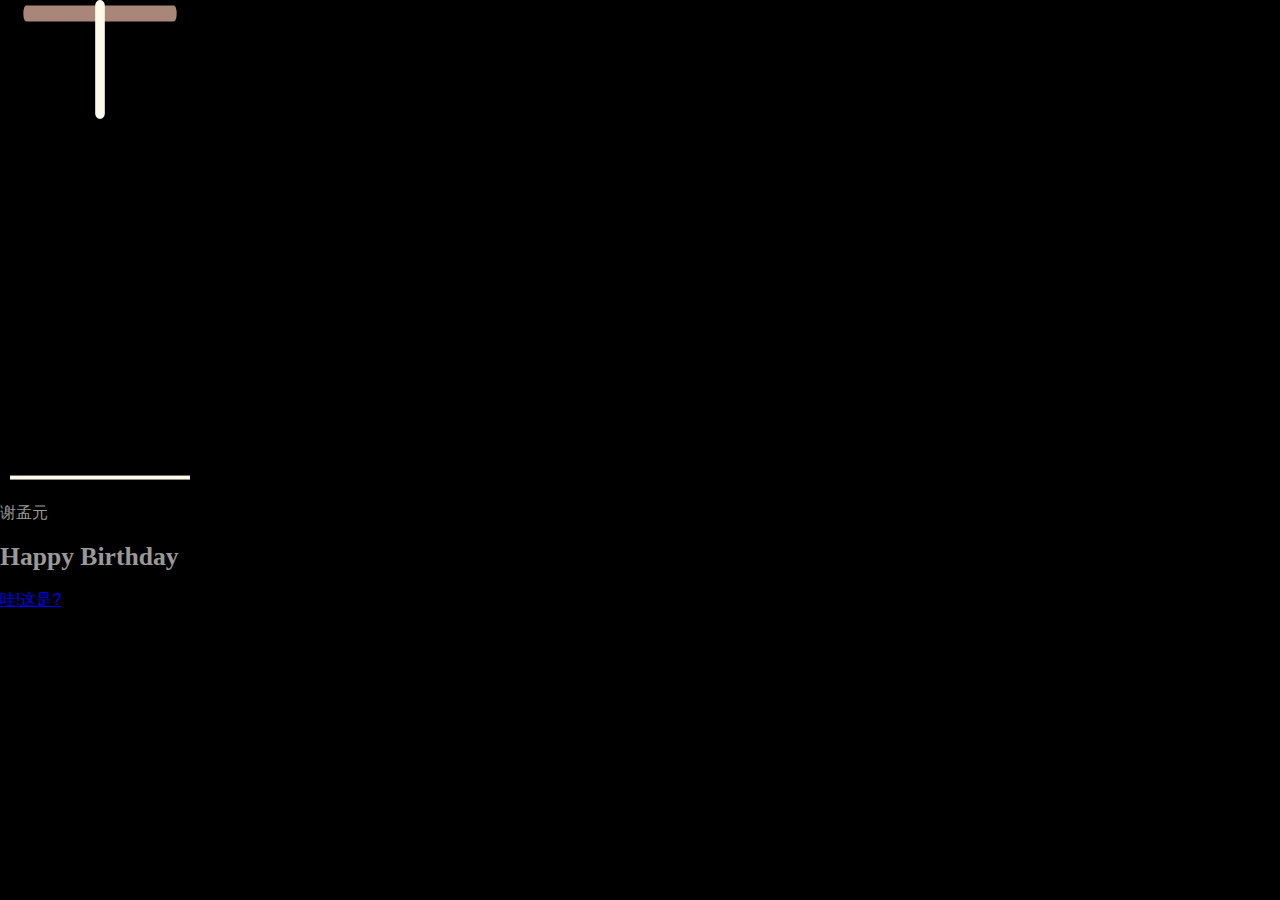
==== index.html @ da0d75b7 "happybirthday" ====
<!DOCTYPE html>
<html lang="en">
<head>
    <meta charset="UTF-8">
    <meta name="viewport" content="width=device-width, initial-scale=1, maximum-scale=1, user-scalable=no">
    <title>Happy Birthday</title>
    <link rel="stylesheet" href="css/happyBirthday.css" media="screen" type="text/css">
    <script src="js/jquery.js"></script>
    <script src="js/happyBirthday.js"></script>
    <style>
        html, body {
        height: 100%;
        margin: 0;
        padding: 0
        }
        
        ul, li {
        text-indent: 0;
        text-decoration: none;
        margin: 0;
        padding: 0
        }
        
        img {
        border: 0
        }
        
        body {
        background-color: #000;
        color: #999;
        font: 100%/18px helvetica, arial, sans-serif
        }
        
        canvas {
        cursor: pointer;
        display: block;
        left: 0;
        position: absolute;
        top: 0;
        z-index: 20
        }
        </style>

</head>
<body>
   
    <link href="http://cdn.webfont.youziku.com/webfonts/nomal/107772/45817/5b7cf71ff629d8079489731d.css" rel="stylesheet" type="text/css">
    <audio src="other/audio/群星 - 生日快乐.mp3" autoplay="autoplay" loop="loop"></audio>
        <div class="bg">
        <div class="velas">
        <div class="fuego"></div>
        <div class="fuego"></div>
        <div class="fuego"></div>
        <div class="fuego"></div>
        <div class="fuego"></div>
        </div>
        <svg id="cake" version="1.1" x="0px" y="0px" width="200px" height="500px" viewBox="0 0 200 500" enable-background="new 0 0 200 500" xml:space="preserve">
        <path fill="#a88679" d="M173.667-13.94c-49.298,0-102.782,0-147.334,0c-3.999,0-4-16.002,0-16.002
        c44.697,0,96.586,0,147.334,0C177.667-29.942,177.668-13.94,173.667-13.94z">
        <animate id="bizcocho_3" attributeName="d" calcMode="spline" keySplines="0 0 1 1; 0 0 1 1" begin="relleno_2.end" dur="0.3s" fill="freeze" values="M173.667-13.94c-49.298,0-102.782,0-147.334,0c-3.999,0-4-16.002,0-16.002
        c44.697,0,96.586,0,147.334,0C177.667-29.942,177.668-13.94,173.667-13.94z;M173.667,411.567c-47.995,12.408-102.955,12.561-147.334,0
        c-3.848-1.089-0.189-16.089,3.661-15.002c44.836,12.66,90.519,12.753,139.427,0.07
        C173.293,395.631,177.541,410.566,173.667,411.567z ;M173.667,427.569c-49.795,0-101.101,0-147.334,0c-3.999,0-4-16.002,0-16.002
        c46.385,0,97.539,0,147.334,0C177.668,411.567,177.667,427.569,173.667,427.569z"></animate>
        </path>
        <path fill="#8b6a60" d="M100-178.521c1.858,0,3.364,1.506,3.364,3.363c0,0,0,33.17,0,44.227
        c0,19.144,0,57.431,0,76.574c0,10.152,0,40.607,0,40.607c0,1.858-1.506,3.364-3.364,3.364l0,0c-1.858,0-3.364-1.506-3.364-3.364c0,0,0-30.455,0-40.607c0-19.144,0-57.432,0-76.575c0-11.057,0-44.226,0-44.226C96.636-177.015,98.142-178.521,100-178.521
        L100-178.521z">
        <animate id="relleno_2" attributeName="d" calcMode="spline" keySplines="0 0 1 1; 0 0 1 1; 0 0 0.58 1" begin="bizcocho_2.end" dur="0.5s" fill="freeze" values="
        M100-178.521c1.858,0,3.364,1.506,3.364,3.363c0,0,0,33.17,0,44.227
        c0,19.144,0,57.431,0,76.574c0,10.152,0,40.607,0,40.607c0,1.858-1.506,3.364-3.364,3.364l0,0c-1.858,0-3.364-1.506-3.364-3.364c0,0,0-30.455,0-40.607c0-19.144,0-57.432,0-76.575c0-11.057,0-44.226,0-44.226C96.636-177.015,98.142-178.521,100-178.521
        L100-178.521z
        ;
        M100,267.257c1.858,0,3.364,1.506,3.364,3.363c0,0,0,33.17,0,44.227
        c0,19.143,0,57.43,0,76.574c0,10.151,0,40.606,0,40.606c0,1.858-1.506,3.364-3.364,3.364l0,0c-1.858,0-3.364-1.506-3.364-3.364
        c0,0,0-30.455,0-40.606c0-19.145,0-57.432,0-76.576c0-11.057,0-44.225,0-44.225C96.636,268.763,98.142,267.257,100,267.257
        L100,267.257z
        ;
        M93.928,405.433c-0.655,6.444-0.102,9.067,2.957,11.798c0,0,8.083,5.571,16.828,3.503
        c18.629-4.406,43.813,6.194,50.792,7.791c14.75,3.375,9.162,6.867,9.162,6.867c-2.412,2.258-58.328,0-73.667,0l0,0
        c-1.858,0-69.995,2.133-73.667,0c0,0-3.337-2.439,6.172-5.992c11.375-4.25,52.875,8.822,47.139-9.442
        c-6.333-20.167,5.226-21.514,5.226-21.514c3.435-0.915,12.78-6.663,10.923-0.546L93.928,405.433z
        ;
        M102.242,427.569c5.348,0,14.079,0,17.462,0c0,0,17.026,0,27.504,0
        c19.143,0,20.39-3.797,26.459,0c3,1.877,0,7.823,0,7.823c-2.412,2.258-58.328,0-73.667,0l0,0c-1.858,0-67.187,0-73.667,0
        c0,0-4.125-4.983,0-7.823c5.201-3.58,16.085,0,23.725,0c8.841,0,20.762,0,20.762,0c3.686,0,8.597,0,19.511,0H102.242z
        "></animate>
        </path>
        <path fill="#a88679" d="M173.667-15.929c-46.512,0-105.486,0-147.334,0c-3.999,0-4-16.002,0-16.002
        c43.566,0,97.96,0,147.334,0C177.667-31.931,177.666-15.929,173.667-15.929z">
        <animate id="bizcocho_2" attributeName="d" calcMode="spline" keySplines="0 0 1 1; 0 0 1 1; 0.25 0 0.58 1" begin="relleno_1.end" dur="0.5s" fill="freeze" values="
        M173.667-15.929c-46.512,0-105.486,0-147.334,0c-3.999,0-4-16.002,0-16.002
        c43.566,0,97.96,0,147.334,0C177.667-31.931,177.666-15.929,173.667-15.929z
        ;
        M173.434,445.393c-47.269,8.001-105.245,8.001-147.334,0c-3.929-0.747-0.692-16.543,3.243-15.824
        c43.828,8.001,92.165,8.001,140.739,0C174.029,428.918,177.377,444.726,173.434,445.393z
        ;
        M173.667,449.514c-47.576-5.454-102.799-5.744-147.333,0c-3.966,0.512-3.938-15.297,0-16.002
        c43.683-7.823,97.646-8.026,147.333,0C177.616,434.15,177.642,449.969,173.667,449.514z
        ;
        M173.667,451.394c-49.298,0-102.782,0-147.334,0c-3.999,0-4-16.002,0-16.002
        c44.697,0,96.586,0,147.334,0C177.667,435.392,177.668,451.394,173.667,451.394z
        "></animate>
        </path>
        <path fill="#8b6a60" d="M101.368-73.685c0,12.164,0,15.18,0,28.519c0,22.702,0-13.661,0,8.304c0,14.48,0,18.233,0,30.512
        c0,1.753-2.958,1.847-2.958,0c0-12.68,0-16.277,0-30.401c0-21.983,0,11.66,0-8.305c0-13.027,0-15.992,0-28.628
        C98.411-75.883,101.368-75.592,101.368-73.685z">
        <animate id="relleno_1" attributeName="d" calcMode="spline" keySplines="0 0 1 1; 0 0 1 1; 0 0 0.6 1" begin="bizcocho_1.end" dur="0.5s" fill="freeze" values="
        M101.368-73.685c0,12.164,0,15.18,0,28.519c0,22.702,0-13.661,0,8.304c0,14.48,0,18.233,0,30.512
        c0,1.753-2.958,1.847-2.958,0c0-12.68,0-16.277,0-30.401c0-21.983,0,11.66,0-8.305c0-13.027,0-15.992,0-28.628
        C98.411-75.883,101.368-75.592,101.368-73.685z
        ;
        M101.368,350.885c0,12.164,0,65.18,0,78.518c0,22.703,0-33.66,0-11.695c0,14.48,0,28.232,0,40.512
        c0,1.753-2.958,1.847-2.958,0c0-12.68,0-26.277,0-40.402c0-21.982,0,31.66,0,11.695c0-13.027,0-65.992,0-78.627
        C98.411,348.686,101.368,348.977,101.368,350.885z
        ;
        M128.38,447.567c37.626,6.312,39.303,13.658,26.833,12.833c-22.653-1.499-13.636-0.831-23.302-0.831
        c-14.48,0-17.884,0-30.163,0c-2.087,0-2.068,0-3.915,0c-13.333,0-8.963,0-23.088,0c-11.668,0-14.062,5.995-27.532,1.164
        c-12.629-4.529,38.667-3.167,46.833-17.333C100.077,432.94,105.546,443.736,128.38,447.567z
        ;
        M173.667,451.394c2.875,0,2.997,9.257,0,9.131c-22.662-0.956-32.09-0.956-41.756-0.956
        c-14.48,0-17.884,0-30.163,0c-2.087,0-2.068,0-3.915,0c-13.333,0-8.963,0-23.088,0c-11.668,0-34.99-0.294-48.412,1.831
        c-4.109,0.65-3.01-10.006,0-10.006C37.129,451.394,149.379,451.394,173.667,451.394z
        "></animate>
        </path>
        <path fill="#a88679" d="M173.667,21.571c-33.174,0-111.467,0-147.334,0c-4,0-4-16.002,0-16.002c39.836,0,105.982,0,147.334,0
        C177.668,5.569,177.667,21.571,173.667,21.571z">
        <animate id="bizcocho_1" attributeName="d" calcMode="spline" keySplines="0 0 1 1; 0 0 1 1; 0 0 1 1; 0.25 0 1 1; 0 0 1 1; 0.25 0 0.6 1" begin="2s" dur="0.8s" fill="freeze" values="
        M173.667,21.571c-33.174,0-111.467,0-147.334,0c-4,0-4-16.002,0-16.002c39.836,0,105.982,0,147.334,0
        C177.668,5.569,177.667,21.571,173.667,21.571z
        ;
        M173.667,459.569c-33.197,16.002-110.782,16.002-147.334,0c-3.664-1.604,1.614-15.617,5.337-14.153
        c40.702,16.002,94.289,16.104,136.505,0.103C171.917,444.1,177.271,457.832,173.667,459.569z
        ;
        M171.817,475.571c-39.361-3.001-105.438-2.571-143.556,0c-3.991,0.27-7.377-14.736-3.387-15.014
        c41.553-2.888,104.421-3.121,150.51-0.233C179.378,460.574,175.806,475.875,171.817,475.571z
        ;
        M171.817,459.564c-38.8-12.188-104.504-13.762-143.556,0c-3.772,1.329-7.961-12.604-4.178-13.905
        c40.864-14.064,105.114-15.52,151.918-0.973C179.822,445.874,175.634,460.762,171.817,459.564z
        ;
        M173.667,475.571c-46.376-5.005-105.924-4.003-147.334,0c-3.981,0.385-3.479-15.421,0.479-16.002
        c43.087-6.327,97.705-7.083,146.855,0.438C177.621,460.613,177.644,476,173.667,475.571z
        ;
        M173.667,474.117c-46.376,1.866-105.638,2.01-147.334,0c-3.995-0.192-3.52-16.144,0.479-16.002
        c43.794,1.55,96.341,1.541,145.723,0C176.532,457.99,177.663,473.956,173.667,474.117z
        ;
        M173.667,475.571c-46.512,0-105.486,0-147.334,0c-3.999,0-4-16.002,0-16.002c43.566,0,97.96,0,147.334,0
        C177.667,459.569,177.666,475.571,173.667,475.571z
        "></animate>
        </path>
        <path fill="#fefae9" d="M104.812,113.216c0,3.119-2.164,5.67-4.812,5.67c-2.646,0-4.812-2.551-4.812-5.67c0-5.594,0-16.782,0-22.375
        c0-5.143,0-15.427,0-20.568c0-7.333,0-21.998,0-29.33c0-5.523,0-16.569,0-22.092c0-3.295,0-9.885,0-13.181
        C95.188,2.551,97.353,0,100,0c2.648,0,4.812,2.551,4.812,5.669c0,3.248,0,9.743,0,12.991c0,5.428,0,16.284,0,21.711
        c0,7.618,0,22.854,0,30.472c0,4.952,0,14.854,0,19.807C104.812,96.292,104.812,107.576,104.812,113.216z">
        <animate id="crema" attributeName="d" calcMode="spline" keySplines="0 0 1 1; 0 0 1 1; 0 0 1 1; 0.25 0 1 1; 0 0 1 1; 0 0 0.58 1" begin="bizcocho_3.end" dur="2s" fill="freeze" values="
        M104.812,113.216c0,3.119-2.164,5.67-4.812,5.67c-2.646,0-4.812-2.551-4.812-5.67c0-5.594,0-16.782,0-22.375
        c0-5.143,0-15.427,0-20.568c0-7.333,0-21.998,0-29.33c0-5.523,0-16.569,0-22.092c0-3.295,0-9.885,0-13.181
        C95.188,2.551,97.353,0,100,0c2.648,0,4.812,2.551,4.812,5.669c0,3.248,0,9.743,0,12.991c0,5.428,0,16.284,0,21.711
        c0,7.618,0,22.854,0,30.472c0,4.952,0,14.854,0,19.807C104.812,96.292,104.812,107.576,104.812,113.216z
        ;
        M104.812,405.897c0,3.119-2.164,5.67-4.812,5.67c-2.646,0-4.812-2.551-4.812-5.67c0-5.594,0-16.782,0-22.376
        c0-5.143,0-15.426,0-20.568c0-7.332,0-21.997,0-29.33c0-5.522,0-16.568,0-22.092c0-3.295,0-9.885,0-13.181
        c0-3.118,2.165-5.669,4.812-5.669c2.648,0,4.812,2.551,4.812,5.669c0,3.247,0,9.743,0,12.991c0,5.428,0,16.283,0,21.711
        c0,7.618,0,22.854,0,30.473c0,4.951,0,14.854,0,19.807C104.812,388.972,104.812,400.256,104.812,405.897z
        ;
        M111.873,411.567c-3.119,0-9.226,0-11.874,0c-2.646,0-7.748,0-10.867,0c-7.086,0-12.698,0-18.292,0
        c-6.592,0-12.871,7.371-19.166,3.008c-10.043-6.961-7.776-10.169,2.991-17.745c12.61-8.873,27.713,1.994,25.919-7.531
        c-2.589-13.742,11.008-14.513,11.365-17.789c0.441-4.051,4.235-11.107,8.051-8.175c3.113,2.393,1.007,8.008,0,13.159
        c-1.871,9.569,8.058,2.113,9.494,14.155c2.592,21.732,21.184-0.675,29.309,7.976c5.216,5.553,18.413,5.552,15.426,12.942
        c-3.131,7.745-15.825-4.369-23.8,2.903C126.261,418.271,118.301,411.567,111.873,411.567z
        ;
        M111.873,411.567c-3.119,0-9.226,0-11.874,0c-2.646,0-9.734,4.069-12.853,4.069
        c-7.086,0-10.712-4.069-16.306-4.069c-6.592,0-12.12,6.013-19.166,3.008c-7.053-3.008-7.458,2.026-18.659,1.165
        c-6.832-0.525-7.522-3.034-7.533-6.265c-0.037-10.336,22.073-2.452,36.613-2.628c10.234-0.124,19.856-1.439,37.905-2.102
        c16.642-0.61,32.699,1.552,46.009,1.927c12.438,0.351,29.663-8.99,31.532,3.315c0.773,5.093-5.605,3.342-11.211,9.579
        c-5.093,5.667-7.59-4.605-12.965-3.832c-8.269,1.189-14.962-8.537-22.937-1.265C126.261,418.271,118.301,411.567,111.873,411.567z
        ;
        M110.946,413.652c-2.904-1.137-8.405-2.748-12.446-0.97c-6.099,2.685-7.273,10.358-13.253,8.242
        c-7.843-2.775-8.953-5.008-14.546-5.01c-24.653-0.011-4.849,26.507-18.264,26.507c-12.377,0,5.791-33.537-19.422-26.682
        c-7.703,2.095-9.806-0.942-9.817-4.173c-0.037-10.336,24.357-4.544,38.897-4.72c10.234-0.124,19.856-1.439,37.905-2.102
        c16.642-0.61,32.699,1.552,46.009,1.927c12.438,0.351,28.973-8.865,31.532,3.315c1.449,6.896,0.318,15.624-3.874,15.624
        c-7.619,0-1.788-15.192-19.243-7.111c-7.581,3.51-15.963-9.738-26.669,1.066C120.644,426.744,118.381,416.561,110.946,413.652z
        ;
        M111.547,413.9c-2.969-0.956-8.775-0.949-13.167-0.5c-14.667,1.5-8.325,16.508-14.667,16.666
        c-6.667,0.166-0.167-13.5-13.013-14.151c-30.471-1.545-5.572,46.651-18.987,46.651c-12.377,0,10.333-50.166-18.667-44.5
        c-7.835,1.531-9.537-1.417-9.548-4.647c-0.037-10.336,23.675-5.177,38.215-5.353c10.234-0.124,20.618-1.671,38.667-2.333
        c16.642-0.61,32.023,1.458,45.333,1.833c12.438,0.351,33.819-8.431,33.199,4.001c-0.532,10.666,0.414,26.166-5.245,25.833
        c-7.606-0.447-2.954-31.5-19.243-18.899c-7.985,6.177-17.658-5.969-27.377,5.732C118.88,434.066,121.38,417.067,111.547,413.9z
        ;
        M111.547,415.233c-6.667-0.834-9.667,4.667-13.833,3.333c-19.649-6.291-8.158,22.176-14.5,22.334
        c-6.667,0.166,2.833-18-13.333-22.167c-29.544-7.615-9.667,43.833-20.167,43.833c-10.333,0,8.004-55.006-16.833-39
        c-7.5,4.833-9.508-3.78-9.299-7.004c0.799-12.329,23.592-7.153,38.132-7.329c10.234-0.124,20.238-1.505,38.287-2.167
        c16.642-0.61,32.903,1.125,46.213,1.5c12.438,0.351,35.058-5.579,31.863,6.451c-5.532,20.833,1.25,28.216-4.409,27.883
        c-7.606-0.447-6.058-37.895-20.62-23.333c-10.167,10.166-15.972-0.747-25,12C119.547,443.568,121.798,416.515,111.547,415.233z
        "></animate>
        </path>
        <rect class="come" x="10" y="475.571" fill="#fefae9" width="180" height="4"></rect>
        </svg>
        </div>
        <div class="name">谢孟元</div>
        <div class="happy">
        <p style="font-family:'ChannelSlanted2';font-size: 2vw;font-weight: bold">Happy Birthday</p>
        </div>
        <div class="button-style2">
        <a href="Love.html" target="_self" class="lk2">
        <div class="link2">
        <div class="bt1">
        哇!这是?
        </div>
        </div>
        </a>
        </div>
        <ul class="bg-bubbles">
        <li></li>
        <li></li>
        <li></li>
        <li></li>
        <li></li>
        <li></li>
        <li></li>
        <li></li>
        <li></li>
        <li></li>
        </ul>
        
        
        <script type="text/javascript">
        $(function () {
        var Fireworks = function () {
        var self = this;
        var rand = function (rMi, rMa) {
        return ~~((Math.random() * (rMa - rMi + 1)) + rMi);
        }
        var hitTest = function (x1, y1, w1, h1, x2, y2, w2, h2) {
        return !(x1 + w1 < x2 || x2 + w2 < x1 || y1 + h1 < y2 || y2 + h2 < y1);
        };
        window.requestAnimFrame = function () {
        return window.requestAnimationFrame || window.webkitRequestAnimationFrame || window.mozRequestAnimationFrame || window.oRequestAnimationFrame || window.msRequestAnimationFrame || function (a) {
        window.setTimeout(a, 1E3 / 60)
        }
        }();
        self.init = function () {
        self.canvas = document.createElement('canvas');
        self.canvas.width = self.cw = $(window).innerWidth();
        self.canvas.height = self.ch = $(window).innerHeight();
        self.particles = [];
        self.partCount = 150;
        self.fireworks = [];
        self.mx = self.cw / 2;
        self.my = self.ch / 2;
        self.currentHue = 30;
        self.partSpeed = 5;
        self.partSpeedVariance = 10;
        self.partWind = 50;
        self.partFriction = 5;
        self.partGravity = 1;
        self.hueMin = 0;
        self.hueMax = 360;
        self.fworkSpeed = 4;
        self.fworkAccel = 10;
        self.hueVariance = 30;
        self.flickerDensity = 25;
        self.showShockwave = true;
        self.showTarget = false;
        self.clearAlpha = 25;
        $(document.body).append(self.canvas);
        self.ctx = self.canvas.getContext('2d');
        self.ctx.lineCap = 'round';
        self.ctx.lineJoin = 'round';
        self.lineWidth = 1;
        self.bindEvents();
        self.canvasLoop();
        self.canvas.onselectstart = function () {
        return false;
        };
        self.cc(1000);
        };
        self.cc = function (t) {
        t = t - 100;
        self.mx = Math.floor(Math.random() * 10) * 200;
        self.my = Math.floor(Math.random() * 10) * 100;
        self.mx = self.mx > $(window).width() ? $(window).width() : self.mx;
        self.my = self.my > $(window).height() ? $(window).height() / 2 : self.my;
        t = t < 100 ? 100 : t;
        self.currentHue = rand(self.hueMin, self.hueMax);
        setTimeout(function () {
        self.createFireworks(self.cw / 2, self.ch, self.mx, self.my);
        self.createFireworks(self.cw / 2, self.ch, self.my, self.mx);
        self.cc(t);
        }, t)
        }
        self.createParticles = function (x, y, hue) {
        var countdown = self.partCount;
        while (countdown--) {
        var newParticle = {
        x: x,
        y: y,
        coordLast: [
        {x: x, y: y},
        {x: x, y: y},
        {x: x, y: y}
        ],
        angle: rand(0, 360),
        speed: rand(((self.partSpeed - self.partSpeedVariance) <= 0) ? 1 : self.partSpeed - self.partSpeedVariance, (self.partSpeed + self.partSpeedVariance)),
        friction: 1 - self.partFriction / 100,
        gravity: self.partGravity / 2,
        hue: rand(hue - self.hueVariance, hue + self.hueVariance),
        brightness: rand(50, 80),
        alpha: rand(40, 100) / 100,
        decay: rand(10, 50) / 1000,
        wind: (rand(0, self.partWind) - (self.partWind / 2)) / 25,
        lineWidth: self.lineWidth
        };
        self.particles.push(newParticle);
        }
        };
        self.updateParticles = function () {
        var i = self.particles.length;
        while (i--) {
        var p = self.particles[i];
        var radians = p.angle * Math.PI / 180;
        var vx = Math.cos(radians) * p.speed;
        var vy = Math.sin(radians) * p.speed;
        p.speed *= p.friction;
        
        p.coordLast[2].x = p.coordLast[1].x;
        p.coordLast[2].y = p.coordLast[1].y;
        p.coordLast[1].x = p.coordLast[0].x;
        p.coordLast[1].y = p.coordLast[0].y;
        p.coordLast[0].x = p.x;
        p.coordLast[0].y = p.y;
        p.x += vx;
        p.y += vy;
        p.y += p.gravity;
        p.angle += p.wind;
        p.alpha -= p.decay;
        if (!hitTest(0, 0, self.cw, self.ch, p.x - p.radius, p.y - p.radius, p.radius * 2, p.radius * 2) || p.alpha < .05) {
        self.particles.splice(i, 1);
        }
        }
        };
        self.drawParticles = function () {
        var i = self.particles.length;
        while (i--) {
        var p = self.particles[i];
        var coordRand = (rand(1, 3) - 1);
        self.ctx.beginPath();
        self.ctx.moveTo(Math.round(p.coordLast[coordRand].x), Math.round(p.coordLast[coordRand].y));
        self.ctx.lineTo(Math.round(p.x), Math.round(p.y));
        self.ctx.closePath();
        self.ctx.strokeStyle = 'hsla(' + p.hue + ', 100%, ' + p.brightness + '%, ' + p.alpha + ')';
        self.ctx.stroke();
        if (self.flickerDensity > 0) {
        var inverseDensity = 50 - self.flickerDensity;
        if (rand(0, inverseDensity) === inverseDensity) {
        self.ctx.beginPath();
        self.ctx.arc(Math.round(p.x), Math.round(p.y), rand(p.lineWidth, p.lineWidth + 3) / 2, 0, Math.PI * 2, false)
        self.ctx.closePath();
        var randAlpha = rand(50, 100) / 100;
        self.ctx.fillStyle = 'hsla(' + p.hue + ', 100%, ' + p.brightness + '%, ' + randAlpha + ')';
        self.ctx.fill();
        }
        }
        }
        ;
        };
        self.createFireworks = function (startX, startY, targetX, targetY) {
        var newFirework = {
        x: startX,
        y: startY,
        startX: startX,
        startY: startY,
        hitX: false,
        hitY: false,
        coordLast: [
        {x: startX, y: startY},
        {x: startX, y: startY},
        {x: startX, y: startY}
        ],
        targetX: targetX,
        targetY: targetY,
        speed: self.fworkSpeed,
        angle: Math.atan2(targetY - startY, targetX - startX),
        shockwaveAngle: Math.atan2(targetY - startY, targetX - startX) + (90 * (Math.PI / 180)),
        acceleration: self.fworkAccel / 100,
        hue: self.currentHue,
        brightness: rand(50, 80),
        alpha: rand(50, 100) / 100,
        lineWidth: self.lineWidth
        };
        self.fireworks.push(newFirework);
        };
        self.updateFireworks = function () {
        var i = self.fireworks.length;
        while (i--) {
        var f = self.fireworks[i];
        self.ctx.lineWidth = f.lineWidth;
        vx = Math.cos(f.angle) * f.speed,
        vy = Math.sin(f.angle) * f.speed;
        f.speed *= 1 + f.acceleration;
        f.coordLast[2].x = f.coordLast[1].x;
        f.coordLast[2].y = f.coordLast[1].y;
        f.coordLast[1].x = f.coordLast[0].x;
        f.coordLast[1].y = f.coordLast[0].y;
        f.coordLast[0].x = f.x;
        f.coordLast[0].y = f.y;
        if (f.startX >= f.targetX) {
        if (f.x + vx <= f.targetX) {
        f.x = f.targetX;
        f.hitX = true;
        } else {
        f.x += vx;
        }
        } else {
        if (f.x + vx >= f.targetX) {
        f.x = f.targetX;
        f.hitX = true;
        } else {
        f.x += vx;
        }
        }
        if (f.startY >= f.targetY) {
        if (f.y + vy <= f.targetY) {
        f.y = f.targetY;
        f.hitY = true;
        } else {
        f.y += vy;
        }
        } else {
        if (f.y + vy >= f.targetY) {
        f.y = f.targetY;
        f.hitY = true;
        } else {
        f.y += vy;
        }
        }
        if (f.hitX && f.hitY) {
        self.createParticles(f.targetX, f.targetY, f.hue);
        self.fireworks.splice(i, 1);
        }
        }
        };
        self.drawFireworks = function () {
        var i = self.fireworks.length;
        self.ctx.globalCompositeOperation = 'lighter';
        while (i--) {
        var f = self.fireworks[i];
        self.ctx.lineWidth = f.lineWidth;
        var coordRand = (rand(1, 3) - 1);
        self.ctx.beginPath();
        self.ctx.moveTo(Math.round(f.coordLast[coordRand].x), Math.round(f.coordLast[coordRand].y));
        self.ctx.lineTo(Math.round(f.x), Math.round(f.y));
        self.ctx.closePath();
        self.ctx.strokeStyle = 'hsla(' + f.hue + ', 100%, ' + f.brightness + '%, ' + f.alpha + ')';
        self.ctx.stroke();
        if (self.showTarget) {
        self.ctx.save();
        self.ctx.beginPath();
        self.ctx.arc(Math.round(f.targetX), Math.round(f.targetY), rand(1, 8), 0, Math.PI * 2, false)
        self.ctx.closePath();
        self.ctx.lineWidth = 1;
        self.ctx.stroke();
        self.ctx.restore();
        }
        
        if (self.showShockwave) {
        self.ctx.save();
        self.ctx.translate(Math.round(f.x), Math.round(f.y));
        self.ctx.rotate(f.shockwaveAngle);
        self.ctx.beginPath();
        self.ctx.arc(0, 0, 1 * (f.speed / 5), 0, Math.PI, true);
        self.ctx.strokeStyle = 'hsla(' + f.hue + ', 100%, ' + f.brightness + '%, ' + rand(25, 60) / 100 + ')';
        self.ctx.lineWidth = f.lineWidth;
        self.ctx.stroke();
        self.ctx.restore();
        }
        }
        ;
        };
        self.bindEvents = function () {
        $(window).on('resize', function () {
        clearTimeout(self.timeout);
        self.timeout = setTimeout(function () {
        self.canvas.width = self.cw = $(window).innerWidth();
        self.canvas.height = self.ch = $(window).innerHeight();
        self.ctx.lineCap = 'round';
        self.ctx.lineJoin = 'round';
        }, 100);
        });
        $(self.canvas).on('mousedown', function (e) {
        if (e == null) {
        e = window.event;
        }
        self.mx = e.pageX - self.canvas.offsetLeft;
        self.my = e.pageY - self.canvas.offsetTop;
        self.currentHue = rand(self.hueMin, self.hueMax);
        self.createFireworks(self.cw / 2, self.ch, self.mx, self.my);
        $(self.canvas).on('mousemove.fireworks', function (e) {
        self.mx = e.pageX - self.canvas.offsetLeft;
        self.my = e.pageY - self.canvas.offsetTop;
        self.currentHue = rand(self.hueMin, self.hueMax);
        self.createFireworks(self.cw / 2, self.ch, self.mx, self.my);
        });
        });
        
        $(self.canvas).on('mouseup', function (e) {
        $(self.canvas).off('mousemove.fireworks');
        });
        
        }
        self.clear = function () {
        self.particles = [];
        self.fireworks = [];
        self.ctx.clearRect(0, 0, self.cw, self.ch);
        };
        self.canvasLoop = function () {
        requestAnimFrame(self.canvasLoop, self.canvas);
        self.ctx.globalCompositeOperation = 'destination-out';
        self.ctx.fillStyle = 'rgba(0,0,0,' + self.clearAlpha / 100 + ')';
        self.ctx.fillRect(0, 0, self.cw, self.ch);
        self.updateFireworks();
        self.updateParticles();
        self.drawFireworks();
        self.drawParticles();
        };
        
        self.init();
        }
        var fworks = new Fireworks();
        
        });
        </script>
        <!--烟花效果 立即执行函数-->
        
        
        <canvas width="1283" height="672"></canvas>
    </body>
</html>
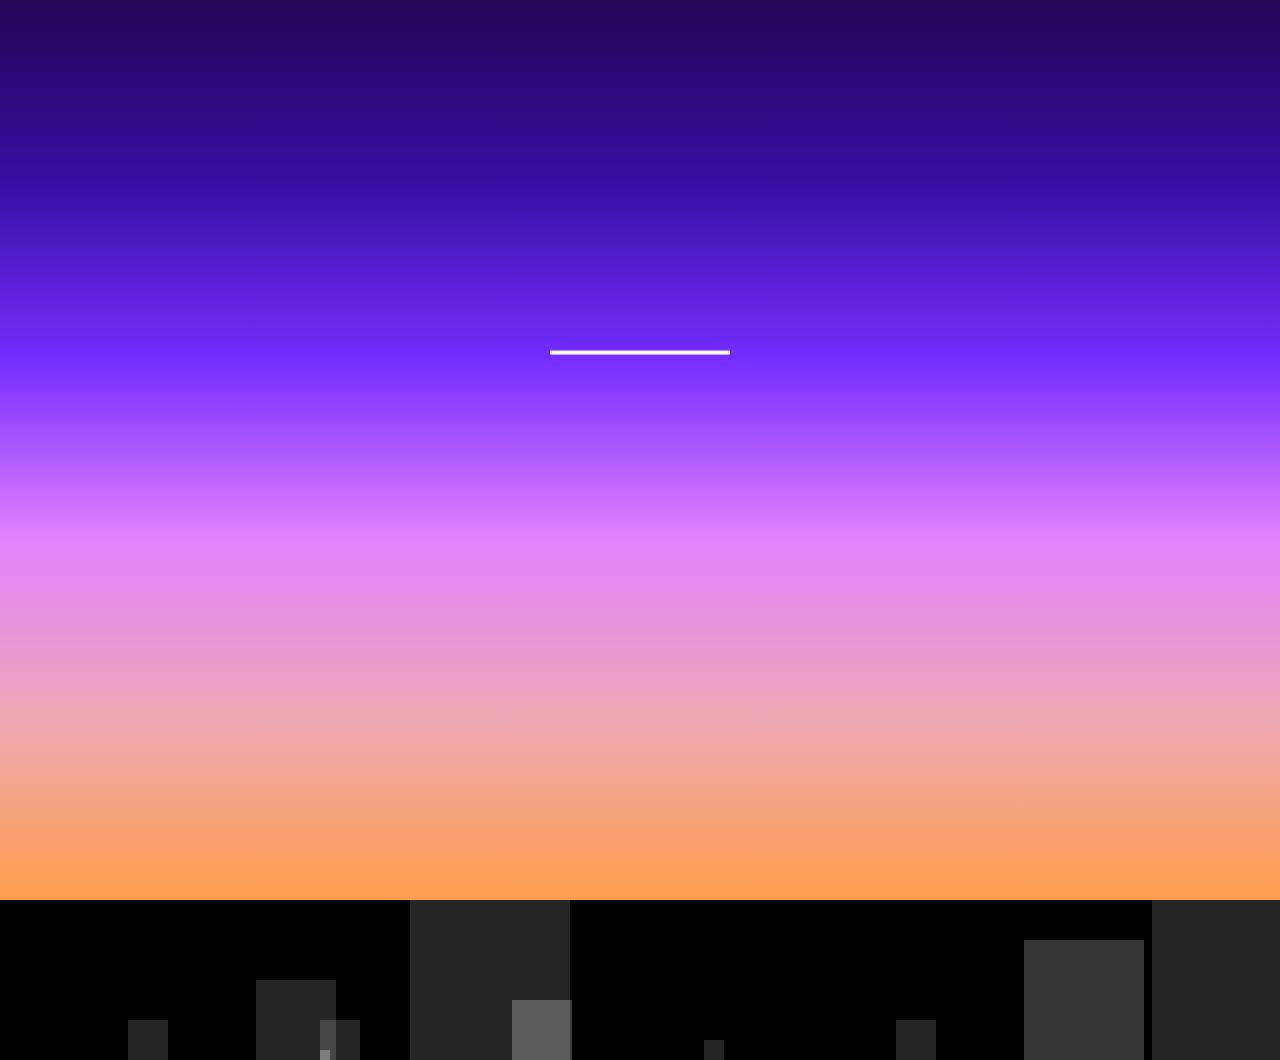
==== commit c69ecded: "Update index.html" ====
--- a/index.html
+++ b/index.html
@@ -202,7 +202,7 @@
         <p style="font-family:'ChannelSlanted2';font-size: 2vw;font-weight: bold">Happy Birthday</p>
         </div>
         <div class="button-style2">
-        <a href="Love.html" target="_self" class="lk2">
+        <a href="love.html" target="_self" class="lk2">
         <div class="link2">
         <div class="bt1">
         哇!这是?
--- a/css/happyBirthday.css
+++ b/css/happyBirthday.css
@@ -0,0 +1,504 @@
+
+body {
+    margin: 0;
+    padding: 0;
+    overflow: hidden;
+    font-family: '楷体';
+}
+
+html, body {
+    height: 100%;
+}
+#cake {
+    display: block;
+    position: relative;
+    left:50%;
+    margin-top: -10em;
+    margin-bottom: 0;
+    margin-left: -100px;
+}
+
+/* ============================================== Candle
+ */
+.bg {
+    width: 100%;
+    height: 100%;
+    background: -webkit-linear-gradient(#240557, #360fa3,#762dff, #e382ff, #eea8b3,#ff9f4c);
+    background: -o-linear-gradient(#240557, #360fa3,#762dff, #e382ff, #eea8b3,#ff9f4c);
+    background: -moz-linear-gradient(#240557, #360fa3,#762dff, #e382ff, #eea8b3,#ff9f4c);
+    background: linear-gradient(#240557, #360fa3,#762dff, #e382ff, #eea8b3,#ff9f4c);
+}
+
+.velas {
+    background: #ffffff;
+    border-radius: 10px;
+    position: relative;
+    top: 247px;
+    margin-left: 49.5%;
+    width: 5px;
+    height: 35px;
+    -webkit-transform: translateY(-300px);
+    -ms-transform: translateY(-300px);
+    transform: translateY(-300px);
+    -webkit-backface-visibility: hidden;
+    -ms-backface-visibility: hidden;
+    backface-visibility: hidden;
+    -webkit-animation: in 500ms 6s ease-out forwards;
+    animation: in 500ms 6s ease-out forwards;
+}
+
+.velas:after,
+.velas:before {
+    background: rgba(255, 0, 0, 0.4);
+    content: "";
+    position: absolute;
+    width: 100%;
+    height: 2.22222222px;
+}
+
+.velas:after {
+    top: 25%;
+    left: 0;
+}
+
+.velas:before {
+    top: 45%;
+    left: 0;
+}
+
+/* ============================================== Fire
+ */
+.fuego {
+    border-radius: 100%;
+    position: absolute;
+    top: -20px;
+    left: 70%;
+    margin-left: -2.2px;
+    width: 6.66666667px;
+    height: 18px;
+}
+
+.fuego:nth-child(1) {
+    -webkit-animation: fuego 2s 6.5s infinite;
+    animation: fuego 2s 6.5s infinite;
+}
+
+.fuego:nth-child(2) {
+    -webkit-animation: fuego 1.5s 6.5s infinite;
+    animation: fuego 1.5s 6.5s infinite;
+}
+
+.fuego:nth-child(3) {
+    -webkit-animation: fuego 1s 6.5s infinite;
+    animation: fuego 1s 6.5s infinite;
+}
+
+.fuego:nth-child(4) {
+    -webkit-animation: fuego 0.5s 6.5s infinite;
+    animation: fuego 0.5s 6.5s infinite;
+}
+
+.fuego:nth-child(5) {
+    -webkit-animation: fuego 0.2s 6.5s infinite;
+    animation: fuego 0.2s 6.5s infinite;
+}
+
+/* ============================================== Animation Fire
+ */
+@-webkit-keyframes fuego {
+    0%, 100% {
+        background: rgba(254, 248, 97, 0.5);
+        -webkit-box-shadow: 0 0 40px 10px rgba(248, 233, 209, 0.2);
+        box-shadow: 0 0 40px 10px rgba(248, 233, 209, 0.2);
+        -webkit-transform: translateY(0) scale(1);
+        transform: translateY(0) scale(1);
+    }
+    
+    50% {
+        background: rgba(255, 50, 0, 0.1);
+        -webkit-box-shadow: 0 0 40px 20px rgba(248, 233, 209, 0.2);
+        box-shadow: 0 0 40px 20px rgba(248, 233, 209, 0.2);
+        -webkit-transform: translateY(-20px) scale(0);
+        transform: translateY(-20px) scale(0);
+    }
+}
+
+@keyframes fuego {
+    0%, 100% {
+        background: rgba(254, 248, 97, 0.5);
+        -webkit-box-shadow: 0 0 40px 10px rgba(248, 233, 209, 0.2);
+        box-shadow: 0 0 40px 10px rgba(248, 233, 209, 0.2);
+        -webkit-transform: translateY(0) scale(1);
+        transform: translateY(0) scale(1);
+    }
+    
+    50% {
+        background: rgba(255, 50, 0, 0.1);
+        -webkit-box-shadow: 0 0 40px 20px rgba(248, 233, 209, 0.2);
+        box-shadow: 0 0 40px 20px rgba(248, 233, 209, 0.2);
+        -webkit-transform: translateY(-20px) scale(0);
+        transform: translateY(-20px) scale(0);
+    }
+}
+
+@-webkit-keyframes in {
+    to {
+        -webkit-transform: translateY(0);
+        transform: translateY(0);
+    }
+}
+
+@keyframes in {
+    to {
+        -webkit-transform: translateY(0);
+        transform: translateY(0);
+    }
+}
+
+.come {
+    animation-delay: 0.4s;
+    animation: coming 2s;
+    opacity: 1;
+}
+
+@keyframes coming {
+    from {
+        opacity: 0;
+    }
+    to {
+        opacity: 1;
+    }
+}
+
+@-webkit-keyframes coming {
+    from {
+        opacity: 0;
+    }
+    to {
+        opacity: 1;
+    }
+}
+
+.bg-bubbles {
+    position: absolute;
+    margin:0;
+    padding:0;
+    top: 0;
+    left: 0;
+    width: 100%;
+    height: 100%;
+    z-index: 1;
+}
+
+.bg-bubbles li {
+    position: absolute;
+    list-style: none;
+    display: block;
+    width: 40px;
+    height: 40px;
+    background-color: rgba(255, 255, 255, 0.15);
+    bottom: -160px;
+    -webkit-animation: square 30s infinite;
+    animation: square 30s infinite;
+    -webkit-transition-timing-function: linear;
+    transition-timing-function: linear;
+}
+
+.bg-bubbles li:nth-child(1) {
+    left: 10%;
+}
+
+.bg-bubbles li:nth-child(2) {
+    left: 20%;
+    width: 80px;
+    height: 80px;
+    -webkit-animation-delay: 2s;
+    animation-delay: 2s;
+    -webkit-animation-duration: 17s;
+    animation-duration: 17s;
+}
+
+.bg-bubbles li:nth-child(3) {
+    left: 25%;
+    -webkit-animation-delay: 4s;
+    animation-delay: 4s;
+}
+
+.bg-bubbles li:nth-child(4) {
+    left: 40%;
+    width: 60px;
+    height: 60px;
+    -webkit-animation-duration: 22s;
+    animation-duration: 22s;
+    background-color: rgba(255, 255, 255, 0.25);
+}
+
+.bg-bubbles li:nth-child(5) {
+    left: 70%;
+}
+
+.bg-bubbles li:nth-child(6) {
+    left: 80%;
+    width: 120px;
+    height: 120px;
+    -webkit-animation-delay: 3s;
+    animation-delay: 3s;
+    background-color: rgba(255, 255, 255, 0.2);
+}
+
+.bg-bubbles li:nth-child(7) {
+    left: 32%;
+    width: 160px;
+    height: 160px;
+    -webkit-animation-delay: 7s;
+    animation-delay: 7s;
+}
+
+.bg-bubbles li:nth-child(8) {
+    left: 55%;
+    width: 20px;
+    height: 20px;
+    -webkit-animation-delay: 15s;
+    animation-delay: 15s;
+    -webkit-animation-duration: 40s;
+    animation-duration: 40s;
+}
+
+.bg-bubbles li:nth-child(9) {
+    left: 25%;
+    width: 10px;
+    height: 10px;
+    -webkit-animation-delay: 2s;
+    animation-delay: 2s;
+    -webkit-animation-duration: 40s;
+    animation-duration: 40s;
+    background-color: rgba(255, 255, 255, 0.3);
+}
+
+.bg-bubbles li:nth-child(10) {
+    left: 90%;
+    width: 160px;
+    height: 160px;
+    -webkit-animation-delay: 11s;
+    animation-delay: 11s;
+}
+
+@-webkit-keyframes square {
+    0% {
+        -webkit-transform: translateY(0);
+        transform: translateY(0);
+    }
+    100% {
+        -webkit-transform: translateY(-900px) rotate(600deg);
+        transform: translateY(-900px) rotate(600deg);
+    }
+}
+
+@keyframes square {
+    0% {
+        -webkit-transform: translateY(0);
+        transform: translateY(0);
+    }
+    100% {
+        -webkit-transform: translateY(-900px) rotate(600deg);
+        transform: translateY(-900px) rotate(600deg);
+    }
+}
+
+.happy {
+    position: absolute;
+    opacity:0;
+    width: 430px;
+    height: 117px;
+    overflow: hidden;
+    left: 53.8%;
+    margin-left: -155px;
+    margin-top: 40px;
+    top: 30%;
+    animation-delay: 0s;
+    color: #fff;
+}
+
+@keyframes happybirthdays {
+    0% {
+        position: absolute;
+        top: 45%;
+        opacity: 0;
+    }
+    70% {
+        position: absolute;
+        top: 45%;
+        opacity: 0;
+    }
+    100% {
+        position: absolute;
+        top: 49%;
+        opacity: 1;
+    }
+}
+
+@-webkit-keyframes happybirthdays {
+    0% {
+        position: absolute;
+        top: 45%;
+        opacity: 0;
+    }
+    70% {
+        position: absolute;
+        top: 45%;
+        opacity: 0;
+    }
+    100% {
+        position: absolute;
+        top: 49%;
+        opacity: 1;
+    }
+}
+
+.button-style1, .button-style2 {
+    position: absolute;
+    top: 40%;
+    opacity: 1;
+    z-index: 100;
+}
+
+.button-style1 {
+    position:absolute;
+    top:50%;
+    left: 50%;
+    margin-left:-87px;
+    opacity:0;
+}
+.button-style2 {
+    animation-delay: 5s;
+    position:absolute;
+    top:60%;
+    margin-left:-87px;
+    left: 50%;
+    opacity:0;
+    
+}
+.name{
+    font-weight: bold;
+    position: absolute;
+    text-align: center;
+    width: 100%;
+    top: -100px;
+    opacity: 0;
+    font-size: 2vw;
+    color: #fff;
+    line-height: inherit;
+}
+@keyframes btn1 {
+    0% {
+        opacity: 0;
+        top:60%;
+    }
+    70% {
+        opacity: 0;
+        top:60%;
+    }
+    100% {
+        opacity: 1;
+        top:70%;
+    }
+}
+
+@-webkit-keyframes btn1 {
+    0% {
+        opacity: 0;
+        top:60%;
+    }
+    70% {
+        opacity: 0;
+        top:60%;
+    }
+    100% {
+        opacity: 1;
+        top:70%;
+    }
+}
+
+@keyframes btn2 {
+    0% {
+        opacity: 0;
+        top:60%;
+    }
+    70% {
+        opacity: 0;
+        top:70%;
+    }
+    100% {
+        opacity: 1;
+        top:85%;
+    }
+}
+
+@-webkit-keyframes btn2 {
+    0% {
+        opacity: 0;
+        top:60%;
+    }
+    70% {
+        opacity: 0;
+        top:70%;
+    }
+    100% {
+        opacity: 1;
+        top:85%;
+    }
+}
+
+.lk1, .lk2 {
+    text-decoration: none;
+    font-family: Microsoft YaHei;
+    color: #fff;
+    transition: all 0.5s;
+}
+
+.link1, .link2 {
+    width: 170px;
+    height: 50px;
+    text-space: 0.3em;
+    border: 1px solid #fff;
+    border-radius: 30px;
+    font-size: 1.5vm;
+    text-align: center;
+    background: rgba(0,0,0,0);
+    transition: all 0.8s;
+}
+
+.link2 {
+    cursor: pointer;
+}
+
+.bt1, .bt2 {
+    position: relative;
+    top: 22%;
+    vertical-align: middle;
+}
+
+a.lk1:hover {
+    color: #ee9ca7;
+    transition: all 0.5s;
+}
+
+.link1:hover {
+    background-color: #fff;
+    background-color: rgba(255, 255, 255, 0, 2);
+    border: 2px solid #BBB;
+    transition: all 0.8s;
+}
+
+a.lk2:hover {
+    color: #ee9ca7;
+    transition: all 0.5s;
+}
+
+.link2:hover {
+    background-color: #fff;
+    background-color: rgba(255, 255, 255, 0, 2);
+    border: 2px solid #BBB;
+    transition: all 0.8s;
+}
+
